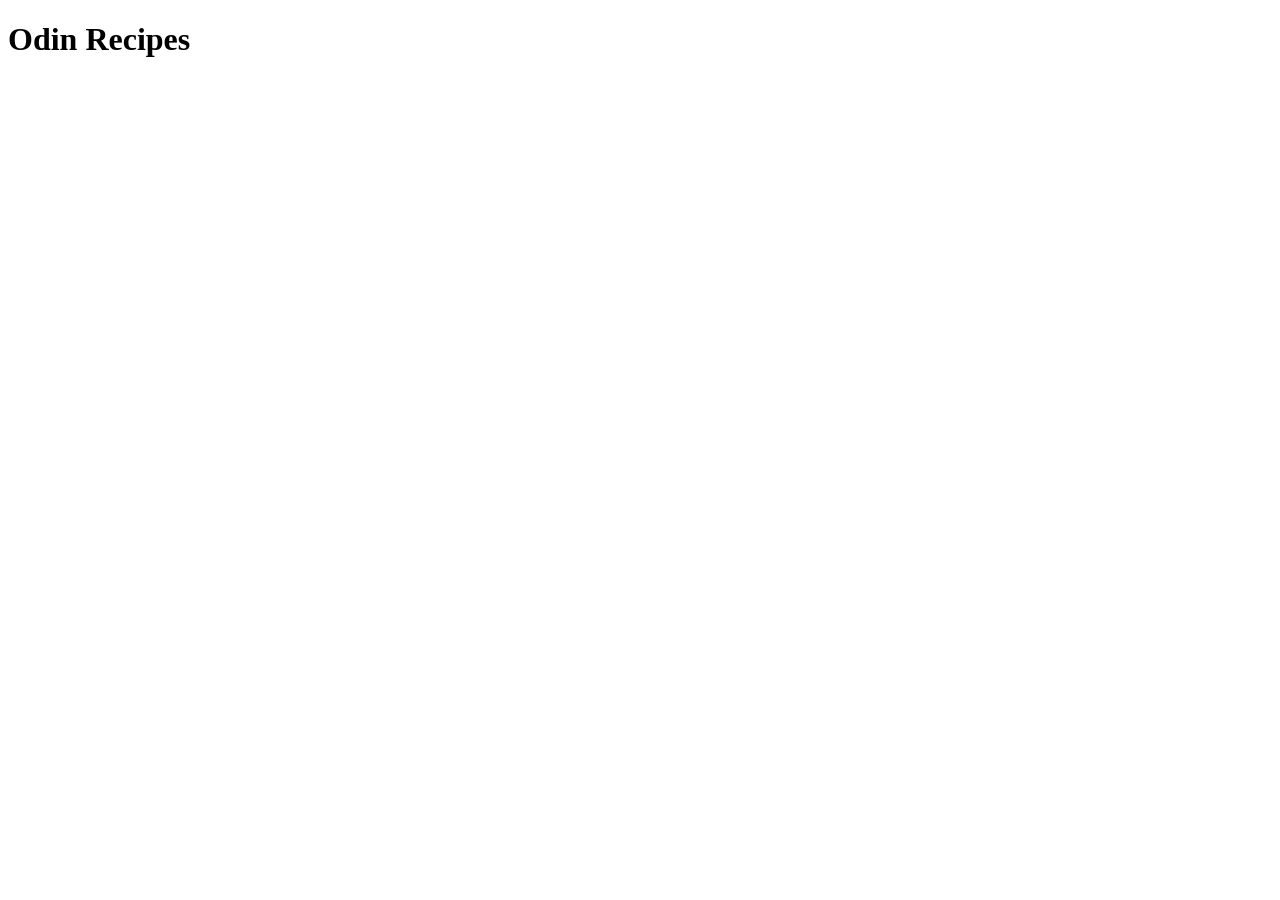
==== index.html @ d44b437e "Creo index.html y relleno el README.md Creo el archivo index.html y lo relleno con el boilerplate de" ====
<!DOCTYPE html>
<html lang="en">
<head>
    <meta charset="UTF-8">
    <meta name="viewport" content="width=device-width, initial-scale=1.0">
    <title>Project: Odin Recipes</title>
</head>
<body>
    <h1>Odin Recipes</h1>
</body>
</html>
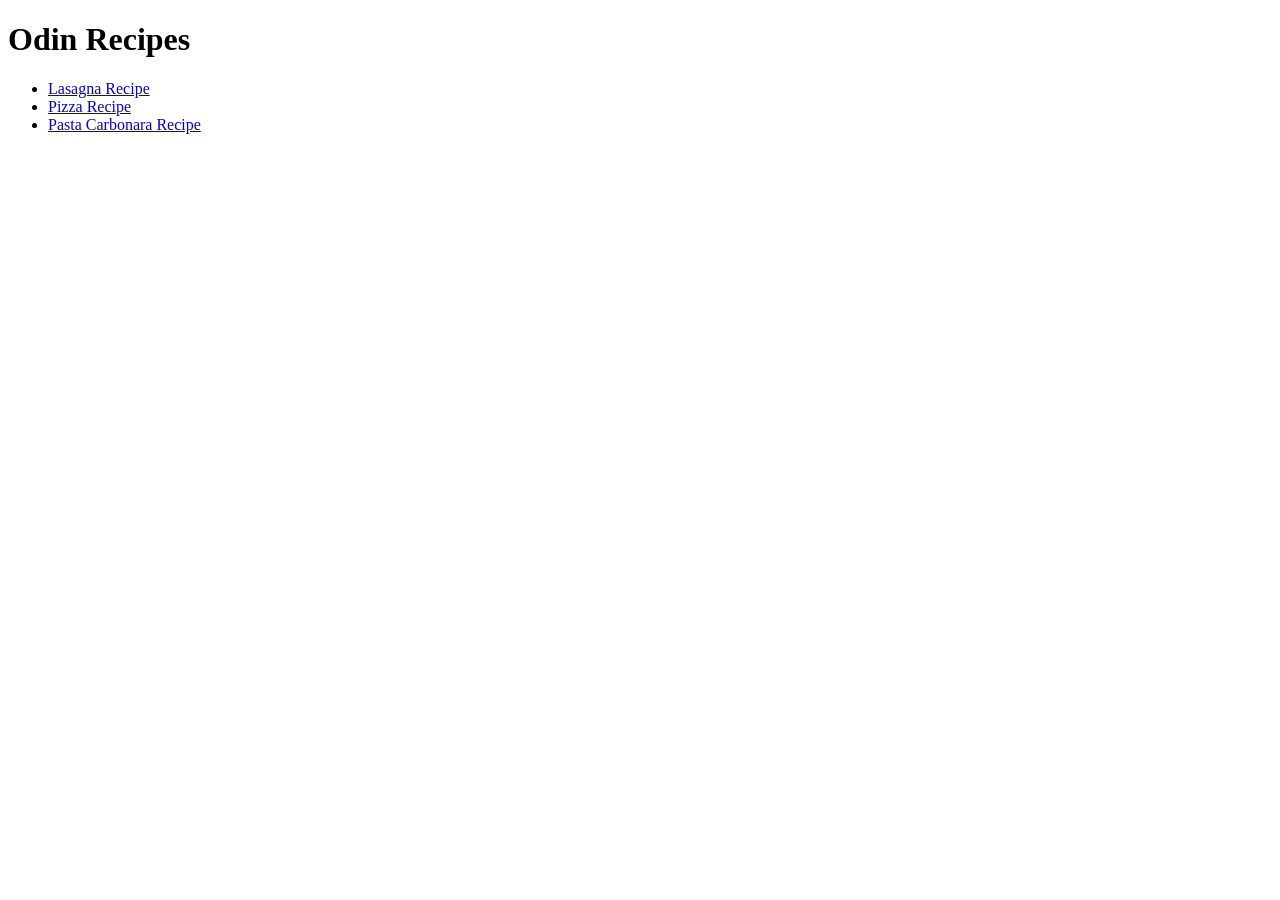
==== commit c2836cd1: "Modifico index.html, añado más imagenes y creo los archivos pizza.html y pasta_carbonara.html Modifi" ====
--- a/index.html
+++ b/index.html
@@ -7,5 +7,12 @@
 </head>
 <body>
     <h1>Odin Recipes</h1>
+
+    <ul>
+        <li><a href="./recipes/lasagna.html">Lasagna Recipe</a></li>
+        <li><a href="./recipes/pizza.html">Pizza Recipe</a></li>
+        <li><a href="./recipes/pasta_carbonara.html">Pasta Carbonara Recipe</a></li>
+    </ul>
+    
 </body>
 </html>
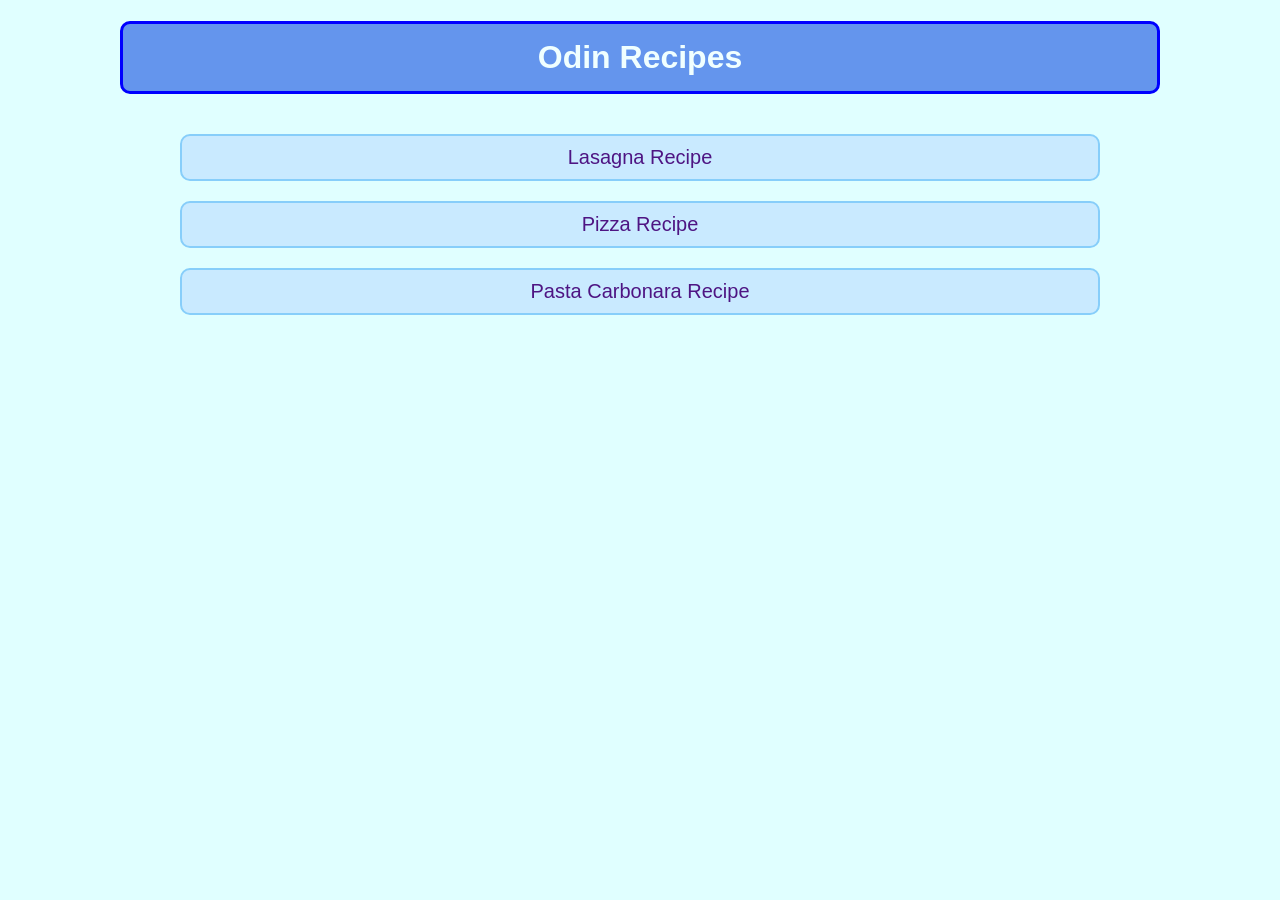
==== commit 2dd65665: "Creo archivo styles.css y lo enlazo a index.html Doy estilo a la pagina web con el nuevo archivo de " ====
--- a/index.html
+++ b/index.html
@@ -4,9 +4,10 @@
     <meta charset="UTF-8">
     <meta name="viewport" content="width=device-width, initial-scale=1.0">
     <title>Project: Odin Recipes</title>
+    <link rel="stylesheet" href="./styles.css">
 </head>
 <body>
-    <h1>Odin Recipes</h1>
+    <h1 id="page-title">Odin Recipes</h1>
 
     <ul>
         <li><a href="./recipes/lasagna.html">Lasagna Recipe</a></li>
--- a/styles.css
+++ b/styles.css
@@ -0,0 +1,35 @@
+body {
+    background-color: lightcyan;
+    font-family: 'Trebuchet MS', 'Lucida Sans Unicode', 'Lucida Grande', 'Lucida Sans', Arial, sans-serif;
+    margin: 0 120px;
+}
+
+ul {
+    list-style-type: none;
+    padding: 0;
+}
+
+li {
+    background-color: rgb(201, 234, 255);
+    text-align: center;
+    font-size: 20px;
+    padding: 10px 0;
+    margin: 20px 60px;
+    border-radius: 10px;
+    border: 2px solid lightskyblue;
+}
+
+a {
+    text-decoration: none;
+    color: rgb(78, 21, 131);
+}
+
+#page-title {
+    background-color: cornflowerblue;
+    text-align: center;
+    color: azure;
+    padding: 15px;
+    margin-bottom: 40px;
+    border-radius: 10px;
+    border: 3px solid blue;
+}
